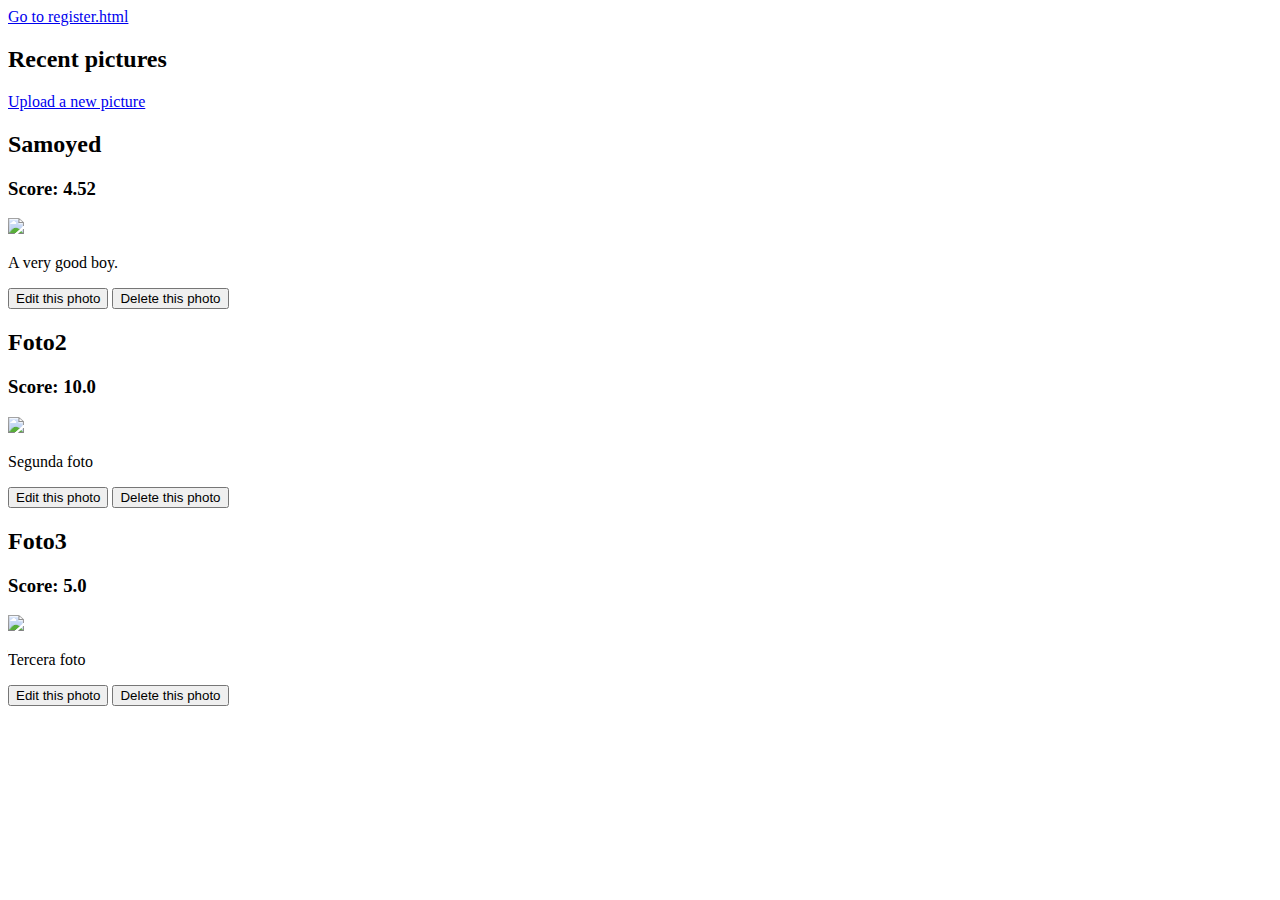
==== docs/index.html @ 8ce47e64 "Commit inicial" ====
<!-- 
    Archivo que se muestra por defecto al acceder a la aplicación, por tanto debería contener la vista a la que se accederá cuando el usuario ingrese
    a la aplicación. En nuestro caso, aprovecharemos el index.html para mostrar las fotos que
    contiene la galería.
    Dado que nuestra aplicación no cuenta aún con funcionalidad JavaScript, no podremos
    comprobar si el usuario está logueado o no, a fin de mostrarle únicamente las opciones relevantes (por ejemplo, un usuario no logueado no puede crear fotos). En esta versión incluiremos todas las opciones disponibles, y más adelante aprenderemos a ocultarlas si es
    necesario.
 -->

 <!-- Siguiendo el lab 2 -->

 <!DOCTYPE html >
<html >

<head >
    <!-- Enlace al archivo style.css -->
    <link rel= "stylesheet" href= "/css/style.css">

    <!-- Datos de la cabecera de la página -->
    <title > Pagina de inicio </title >
    <link rel= "icon" href= "/images/favicon.ico">

    <!-- Importamos include para poder importar la cabecera en todas las vistas-->
    <script src= "/js/utils/include.js"> </script>

</head >

<!-- EXPLICACIÓN DE LA CABECERA - Incluiremos en la etiqueta <head> el archivo JavaScript include.js, que nos permite
incluir un archivo HTML externo en una etiqueta de nuestra vista (este archivo se incluye por
defecto en la plantilla del proyecto). En el cuerpo de la vista, definiremos una etiqueta vacía
al principio, en cuyo interior se colocará automáticamente la cabecera. Finalmente, antes de
terminar el cuerpo de la página, se incluye una línea de código JavaScript que indica que
el contenido de header.html debe volcarse dentro de la etiqueta seleccionada mediante
#page-header, es decir, aquella cuyo atributo id es el especificado. -->

<body >

    <!-- Cosas para poder importar la cabecera en esta vista -->

        <div id= "page-header"> </div >
        <script>
            include("header.html", "#page-header");
        </script>

    <!-- Enlace al archivo register.html -->
    <a href= " register.html ">Go to register.html </a >

    <h2 > Recent pictures </h2 >
    <a href= "upload_picture.html"> Upload a new picture </a >

    <div class= "gallery-container">

        <!-- Our photo-blocks will be here -->

        <div class= "photo-block">
            <div class= "photo-header-block">
                <h2 class= "photo-title"> Samoyed </h2 >
                <h3 class= "photo-score"> Score: 4.52 </h3 >
            </div >
            <div class= "photo-image-block">
                <img class= "photo-image" src= "https://i.ibb.co/tY1Jcnc/wlZCfCv.jpg">
            </div >
            <div class= "photo-metadata-block">
                <p class= "photo-description">A very good boy. </p >
            </div >
            <div class= "photo-edit-block">
                <button > Edit this photo </button >
                <button > Delete this photo </button >
            </div >
        </div >

        <div class= "photo-block">
            <div class= "photo-header-block">
                <h2 class= "photo-title"> Foto2 </h2 >
                <h3 class= "photo-score"> Score: 10.0 </h3 >
            </div >
            <div class= "photo-image-block">
                <img class= "photo-image" src= "https://i.ibb.co/tY1Jcnc/wlZCfCv.jpg">
            </div >
            <div class= "photo-metadata-block">
                <p class= "photo-description">Segunda foto </p >
            </div >
            <div class= "photo-edit-block">
                <button > Edit this photo </button >
                <button > Delete this photo </button >
            </div >
        </div >

        <div class= "photo-block">
            <div class= "photo-header-block">
                <h2 class= "photo-title"> Foto3 </h2 >
                <h3 class= "photo-score"> Score: 5.0 </h3 >
            </div >
            <div class= "photo-image-block">
                <img class= "photo-image" src= "https://i.ibb.co/tY1Jcnc/wlZCfCv.jpg">
            </div >
            <div class= "photo-metadata-block">
                <p class= "photo-description">Tercera foto </p >
            </div >
            <div class= "photo-edit-block">
                <button > Edit this photo </button >
                <button > Delete this photo </button >
            </div >
        </div >

    </div >


</body >

</html >
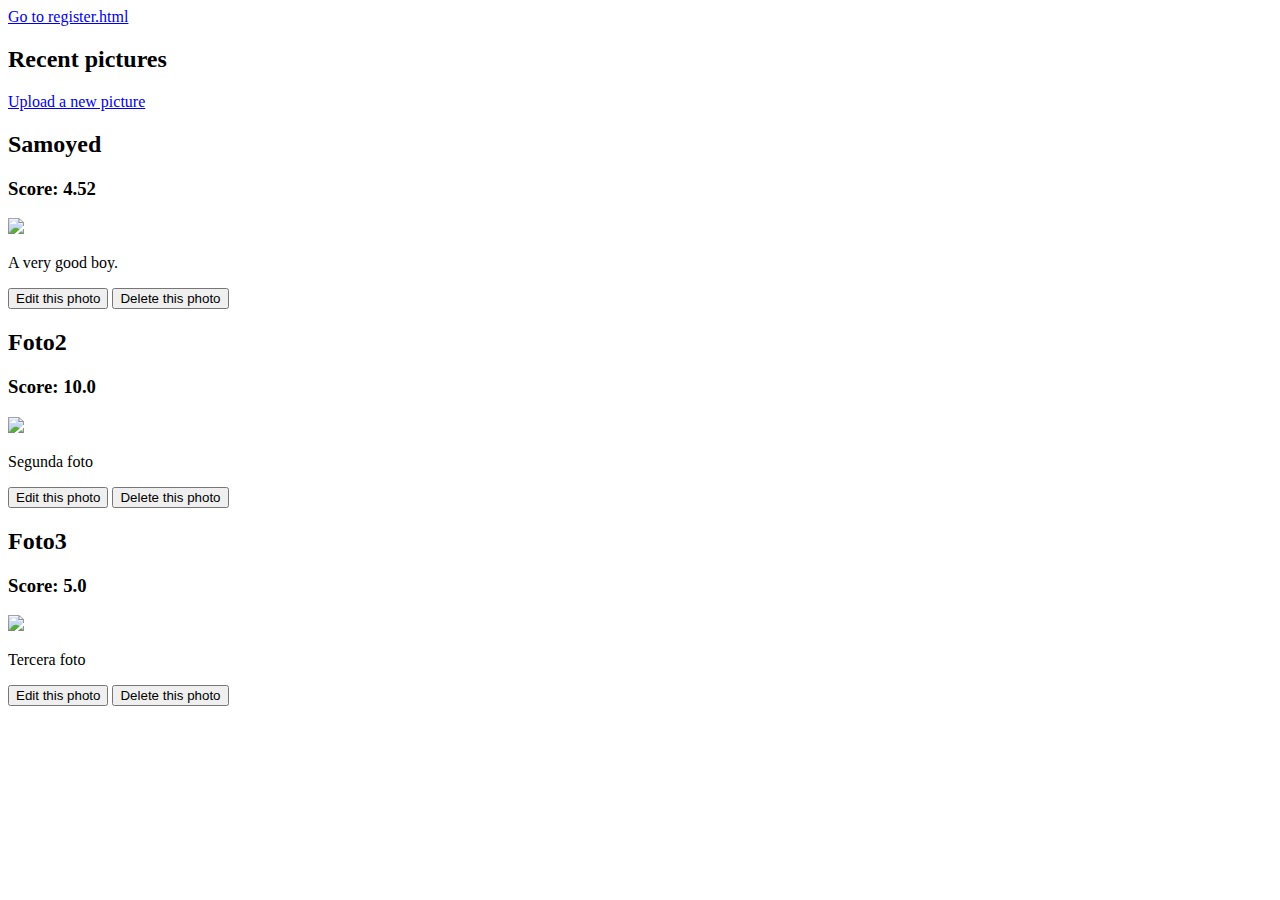
==== commit 5dc90709: "Mejorando el registro con bootstrap" ====
--- a/docs/index.html
+++ b/docs/index.html
@@ -14,6 +14,15 @@
 <html >
 
 <head >
+
+    <!-- Links para poder usar BOOTSTRAP -->
+    <meta name= "viewport" content= "width=device-width , initial-scale=1 , shrink-to-fit=no">
+    <link rel= "stylesheet" href= "/css/bootstrap.min.css ">
+    <link rel= "stylesheet" href= "/css/font-awesome.min.css">
+    <script src= "/js/libs/jquery-3.4.1.min.js "> </script>
+    <script src= "/js/libs/popper.min.js"> </script>
+    <script src= "/js/libs/bootstrap.min.js"> </script>
+
     <!-- Enlace al archivo style.css -->
     <link rel= "stylesheet" href= "/css/style.css">
 
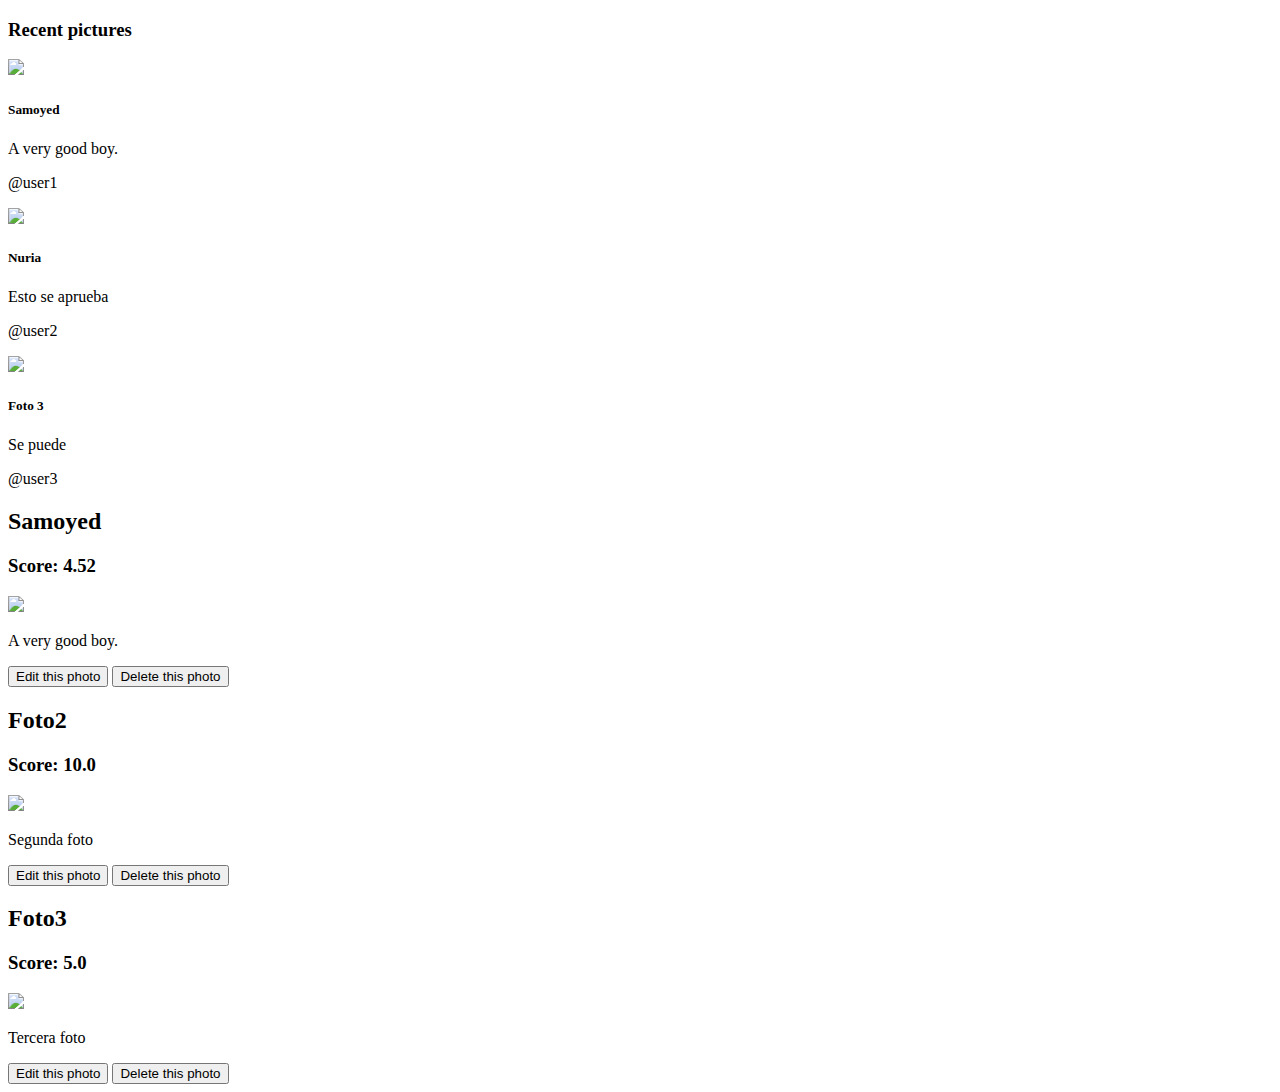
==== commit 91993a85: "Falta mejorar el formulario de registro" ====
--- a/docs/index.html
+++ b/docs/index.html
@@ -52,11 +52,72 @@
             include("header.html", "#page-header");
         </script>
 
-    <!-- Enlace al archivo register.html -->
-    <a href= " register.html ">Go to register.html </a >
+    <!--  <a href= "upload_picture.html"> Upload a new picture </a >-->
 
-    <h2 > Recent pictures </h2 >
-    <a href= "upload_picture.html"> Upload a new picture </a >
+    <!-- CODIGO DE FOTOS RECIENTES - Como: Usuario.
+Quiero: Poder ver un listado de las fotos públicas añadidas más
+recientemente a la aplicación. Este listado debería ser la
+pantalla que aparezca por defecto a los usuarios al abrir
+la aplicación, tanto si están autenticados como si no.
+Para: Estar al tanto de las novedades..
+ -->
+
+        <div class= " container ">
+
+            <div class= "row text-center ">
+                <div class= " col-md ">
+                    <h3 > Recent pictures </h3 >
+                </div >
+            </div >
+
+            <div class= "row text-center ">
+                <div class= " col-md-4 ">
+                    
+                    <div class= " card ">
+                        <a href= "photo_detail.html">
+                            <img src= "https://i.ibb.co/tY1Jcnc/wlZCfCv.jpg" class= " card-img-top ">
+                        </a >
+                        <div class= " card-body ">
+                            <h5 class= " card-title text-center "> Samoyed </h5 >
+                            <p class= " card-text ">A very good boy. </p >
+                            <p class= " text-right "> @user1 </p >
+                        </div >
+                    </div >
+
+                </div >
+                <div class= " col-md-4 ">
+                    
+                    <div class= " card ">
+                        <a href= "photo_detail.html">
+                            <img src= "https://i.ibb.co/tY1Jcnc/wlZCfCv.jpg" class= " card-img-top ">
+                        </a >
+                        <div class= " card-body ">
+                            <h5 class= " card-title text-center "> Nuria </h5 >
+                            <p class= " card-text ">Esto se aprueba </p >
+                            <p class= " text-right "> @user2 </p >
+                        </div >
+                    </div >
+
+                </div >
+                <div class= " col-md-4 ">
+                    
+                    <div class= " card ">
+                        <a href= "photo_detail.html">
+                            <img src= "https://i.ibb.co/tY1Jcnc/wlZCfCv.jpg" class= " card-img-top ">
+                        </a >
+                        <div class= " card-body ">
+                            <h5 class= " card-title text-center "> Foto 3 </h5 >
+                            <p class= " card-text ">Se puede </p >
+                            <p class= " text-right "> @user3 </p >
+                        </div >
+                    </div >
+
+                </div >
+            </div >
+
+        </div >
+
+ <!---------------------------------------------------------------------------------------------------------->
 
     <div class= "gallery-container">
 
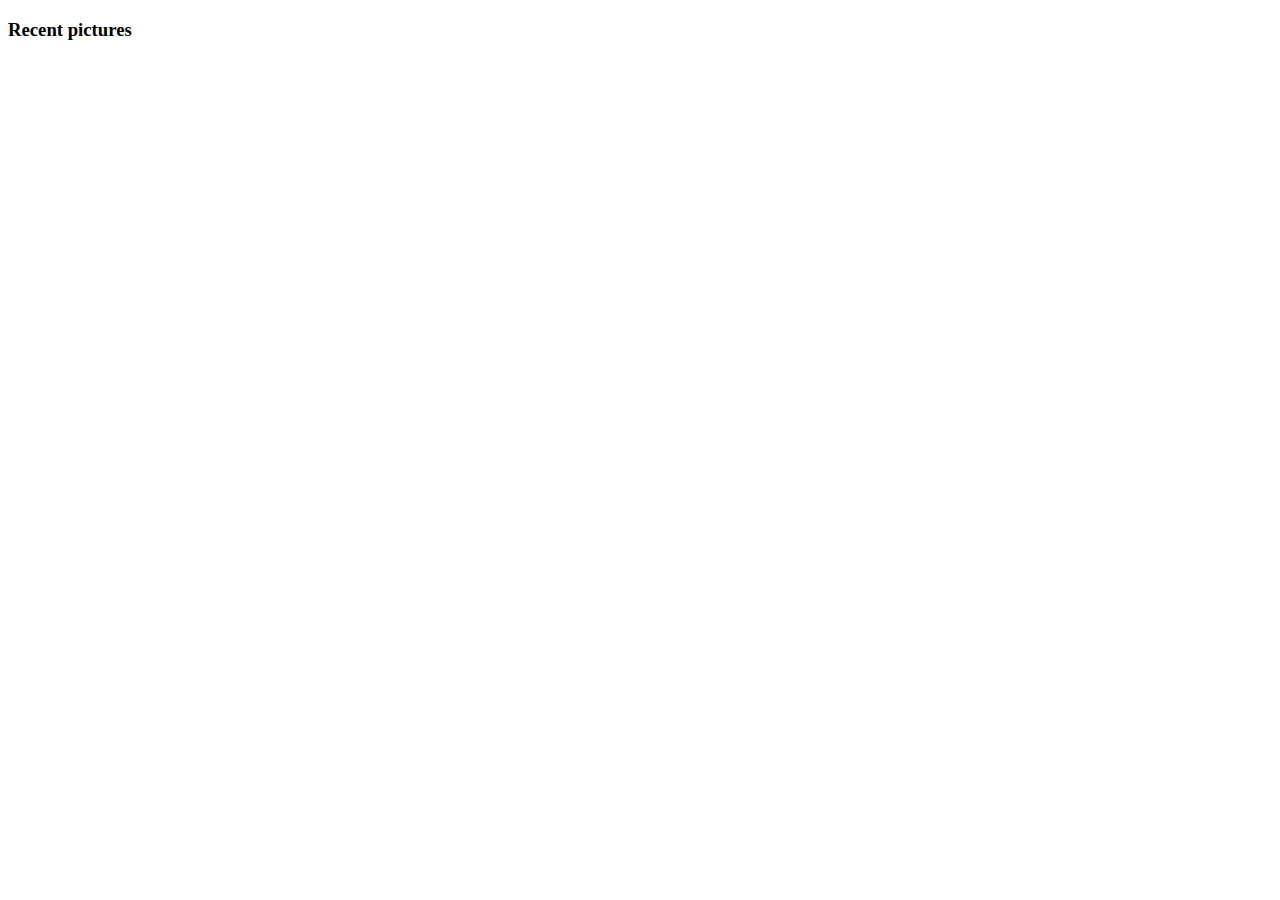
==== commit 8f2cfdfc: "Implementando renderizados para limpiar codigo" ====
--- a/docs/index.html
+++ b/docs/index.html
@@ -33,6 +33,9 @@
     <!-- Importamos include para poder importar la cabecera en todas las vistas-->
     <script src= "/js/utils/include.js"> </script>
 
+    <!-- Vinculacion archivo index.js -->
+    <script src= "js/index.js" type= "module"> </script>
+
 </head >
 
 <!-- EXPLICACIÓN DE LA CABECERA - Incluiremos en la etiqueta <head> el archivo JavaScript include.js, que nos permite
@@ -67,10 +70,15 @@
             <div class= "row text-center ">
                 <div class= " col-md ">
                     <h3 > Recent pictures </h3 >
+                    <br>
                 </div >
             </div >
 
-            <div class= "row text-center ">
+<!------------------------------HTML PHOTOS --------------------------------------------->
+
+<!-- 
+
+    <div class= "row text-center ">
                 <div class= " col-md-4 ">
                     
                     <div class= " card ">
@@ -115,13 +123,15 @@
                 </div >
             </div >
 
+-->
+
         </div >
 
- <!---------------------------------------------------------------------------------------------------------->
+ <!------------------------------HTML GALLERY CONTAINER --------------------------------------------->
+
+ <!--
 
     <div class= "gallery-container">
-
-        <!-- Our photo-blocks will be here -->
 
         <div class= "photo-block">
             <div class= "photo-header-block">
@@ -176,6 +186,8 @@
 
     </div >
 
+ -->
+
 
 </body >
 
